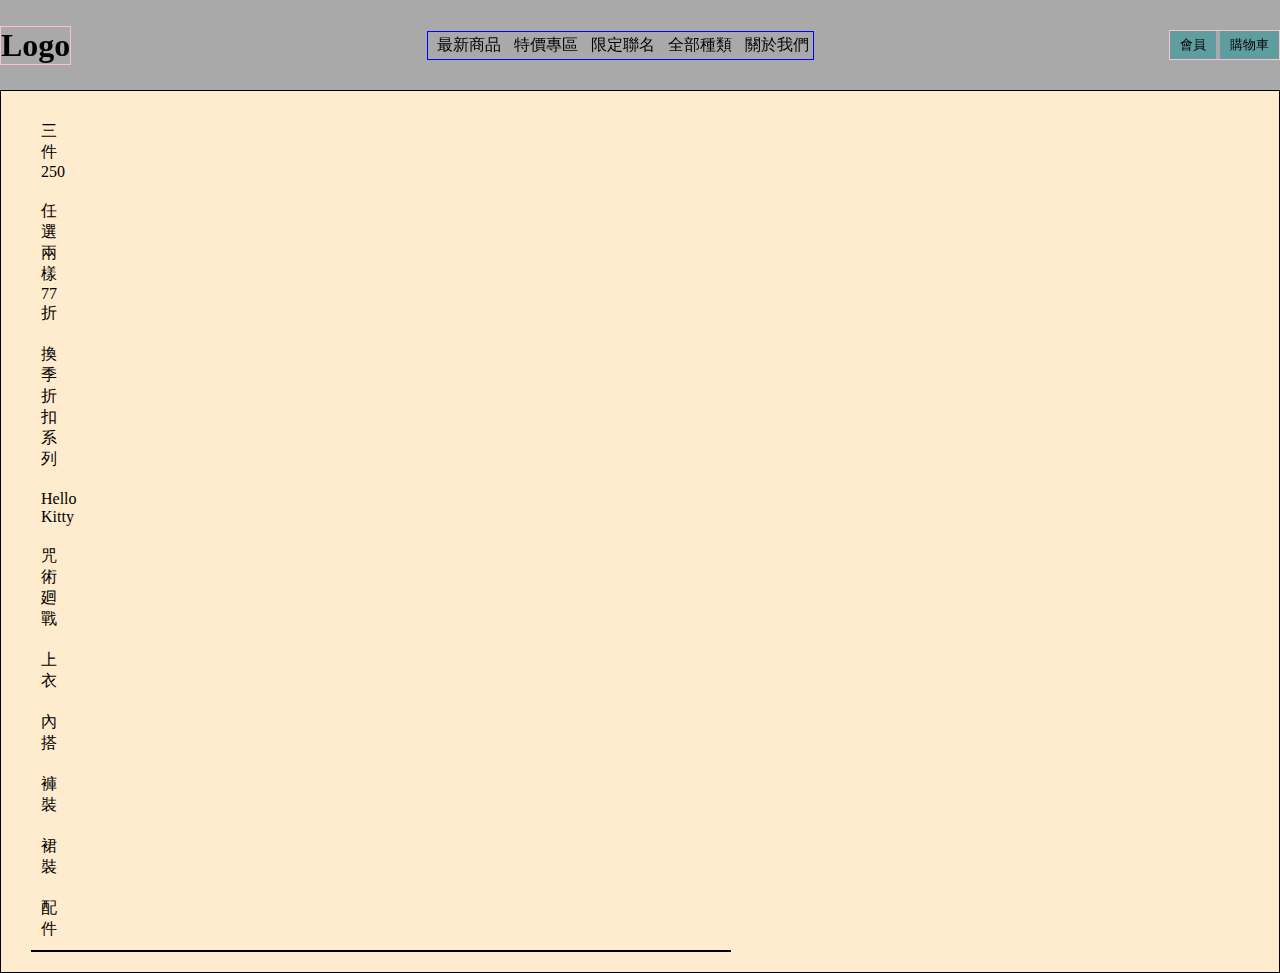
==== index.html @ df5c6868 "首次上傳" ====
<!DOCTYPE html>
<html lang="en">
<head>
    <meta charset="UTF-8">
    <meta name="viewport" content="width=device-width, initial-scale=1.0">
    <title>Ecommerce-Website</title>
    <link rel="stylesheet" href="./assets/css/style.css">
    <script src="./assets/js/jQuery-v3-7-1.js"></script>
</head>
<body>
    <div id="app">
        <div class="header-container">
            <header class="header">
                <div class="header__logo">
                    <h1>Logo</h1>
                </div>
                <nav class="header__navbar">
                    <ul class="header__navbar-link">
                        <li class="nav-hover">最新商品</li>
                        <li class="nav-hover" data-type="type1">特價專區</li>
                        <div class="header-box box1" data-type="type1" style="display: none;">
                            <ul>
                                <li>三件250</li>
                                <li>任選兩樣77折</li>
                                <li>換季折扣系列</li>
                            </ul>
                        </div>
                        <li class="nav-hover" data-type="type2">限定聯名</li>
                        <div class="header-box box2" data-type="type2" style="display: none;">
                            <ul>
                                <li>Hello Kitty</li>
                                <li>咒術廻戰</li>
                            </ul>
                        </div>
                        <li class="nav-hover" data-type="type3">全部種類</li>
                        <div class="header-box box3" data-type="type3" style="display: none;">
                            <ul>
                                <li>上衣</li>
                                <li>內搭</li>
                                <li>褲裝</li>
                                <li>裙裝</li>
                                <li>配件</li>
                            </ul>
                        </div>
                        <li class="nav-hover">關於我們</li>
                    </ul>
                    <script>
                        const navs = document.querySelectorAll('.nav-hover')
                        const boxes = document.querySelectorAll('.header-box')

                        navs.forEach(nav=>{
                            nav.addEventListener('mouseenter',()=>{
                                var type = nav.getAttribute('data-type')
                                boxes.forEach(box=>{
                                    if(box.getAttribute('data-type') === type){
                                        box.style.display="block"
                                    }else{
                                        box.style.display="none"
                                    }
                                    box.addEventListener('mouseleave',()=>{
                                        box.style.display="none"
                                    })
                                })
                            })

                        })
                    </script>
                </nav>
                <div class="header__btns">
                    <button>會員</button>
                    <button>購物車</button>
                </div>
                
            </header>
        </div>
        <div class="main-container">
            <main class="main">
                <aside class="aside">
                    <ul>
                        <li>三件250</li>
                        <li>任選兩樣77折</li>
                        <li>換季折扣系列</li>
                        <li>Hello Kitty</li>
                        <li>咒術廻戰</li>
                        <li>上衣</li>
                        <li>內搭</li>
                        <li>褲裝</li>
                        <li>裙裝</li>
                        <li>配件</li>
                    </ul>
                </aside>
                <section class="products">

                </section>
            </main>
        </div>
    </div>
</body>
</html>
---- assets/css/style.css ----
* {
  margin: 0;
  padding: 0;
  box-sizing: border-box;
}

body {
  background-color: blanchedalmond;
}

.header-container {
  width: 100%;
  background-color: rgb(169, 169, 169);
}
.header-container .header {
  width: auto;
  height: 90px;
  display: flex;
  justify-content: space-between;
  align-items: center;
  position: relative;
  z-index: 1;
  backdrop-filter: blur(10px);
}
.header-container .header__logo {
  border: 1px solid pink;
}
.header-container .header__navbar {
  border: 1px solid blue;
  position: relative;
}
.header-container .header__navbar-link {
  display: flex;
  justify-content: space-evenly;
}
.header-container .header__navbar-link li {
  list-style: none;
  padding: 3px 4px;
  margin-left: 5px;
  cursor: pointer;
}
.header-container .header__navbar-link .header-box {
  background-color: antiquewhite;
  position: absolute;
  top: 40px;
  width: 80px;
  border: 1px solid #000;
  box-shadow: 0 10px 60px rgba(0, 0, 0, 0.25);
}
.header-container .header__navbar-link .box1 {
  left: 80px;
}
.header-container .header__navbar-link .box2 {
  left: 160px;
}
.header-container .header__navbar-link .box3 {
  left: 240px;
}
.header-container .header__btns {
  border: 1px solid pink;
}
.header-container .header__btns button {
  outline: none;
  border: none;
  background-color: transparent;
  display: inline-block;
  padding: 5px 10px;
  background-color: cadetblue;
  cursor: pointer;
}

.main-container .main {
  min-height: 430px;
  border: 1px solid #000;
  padding: 20px 30px;
}
.main-container .main .aside {
  width: 50px;
}
.main-container .main .aside ul li {
  list-style: none;
  padding: 10px;
  cursor: pointer;
}
.main-container .main .products {
  width: 700px;
  border: 1px solid #000;
}

/*# sourceMappingURL=style.css.map */
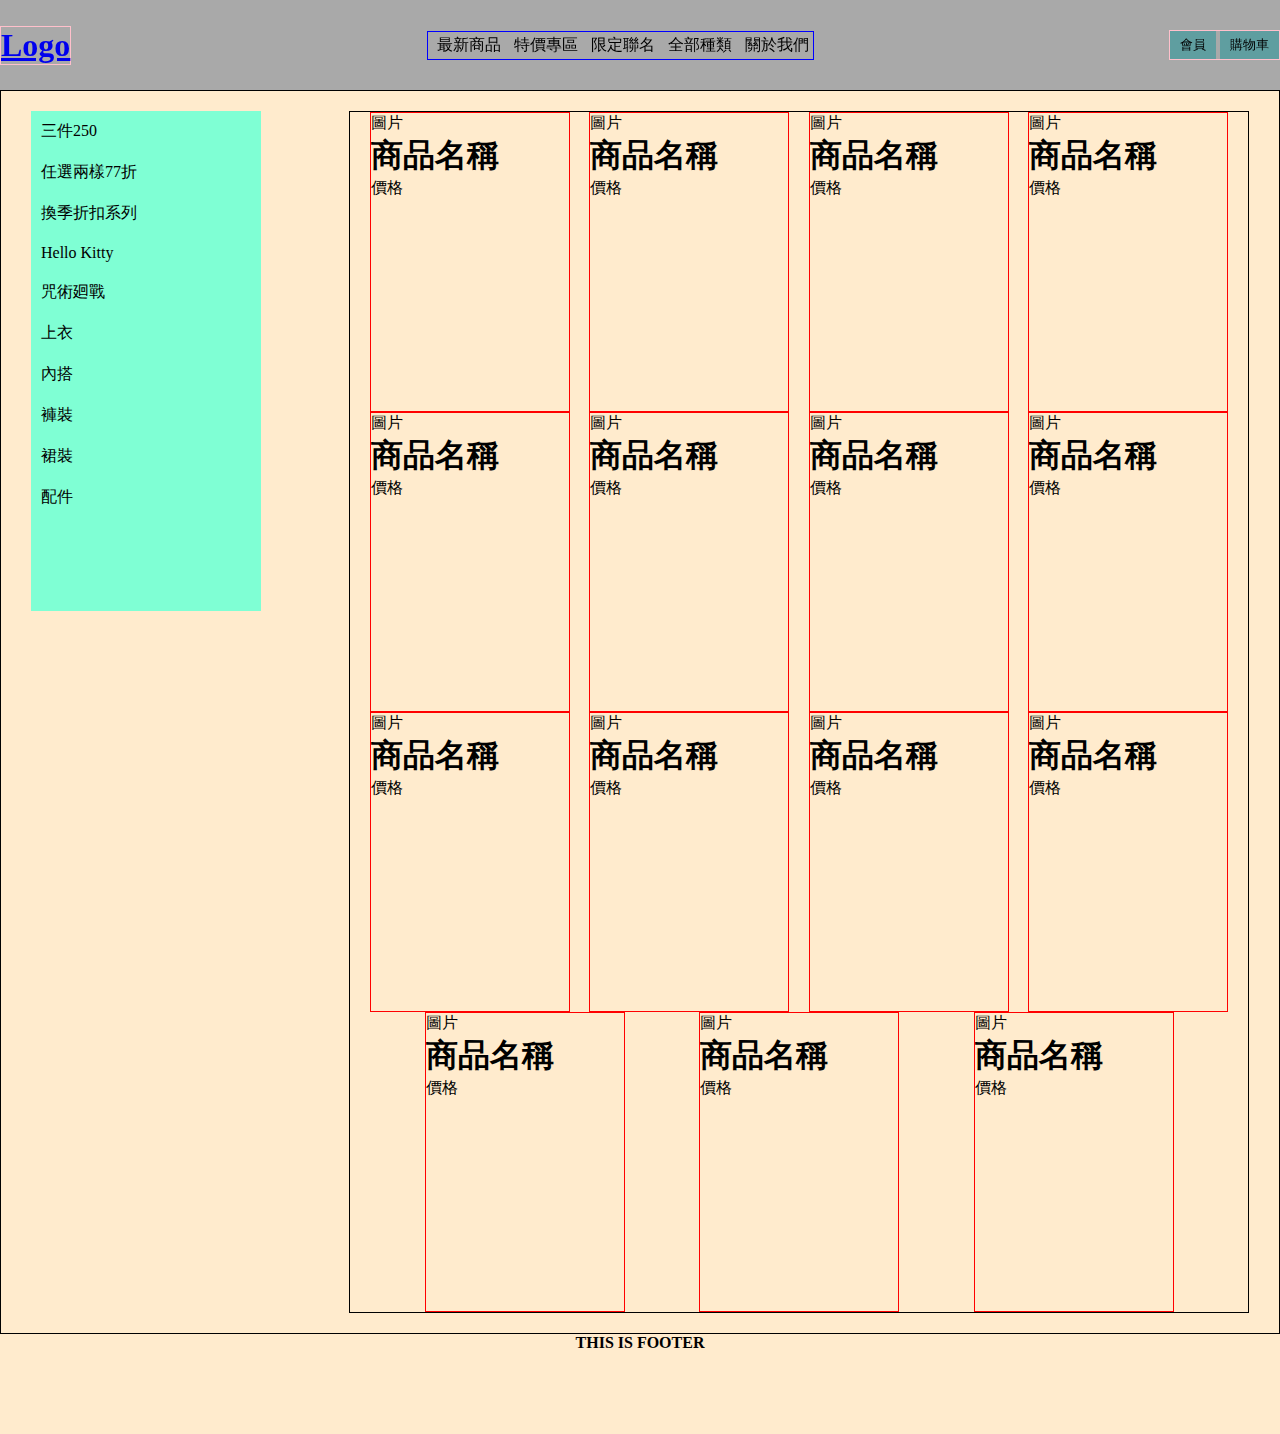
==== commit 7c05e207: "'基礎排版'" ====
--- a/index.html
+++ b/index.html
@@ -12,7 +12,7 @@
         <div class="header-container">
             <header class="header">
                 <div class="header__logo">
-                    <h1>Logo</h1>
+                    <h1><a href="./index.html">Logo</a></h1>
                 </div>
                 <nav class="header__navbar">
                     <ul class="header__navbar-link">
@@ -67,8 +67,8 @@
                     </script>
                 </nav>
                 <div class="header__btns">
-                    <button>會員</button>
-                    <button>購物車</button>
+                    <button type="button" onclick="location.href='/membership.html'">會員</button>
+                    <button type="button" onclick="location.href='/cart.html'">購物車</button>
                 </div>
                 
             </header>
@@ -90,9 +90,178 @@
                     </ul>
                 </aside>
                 <section class="products">
-
+                    <div class="product-box">
+                        <div class="product-box__img">
+                            圖片
+                        </div>
+                        <div class="product-box__text">
+                            <h1 class="product-box__text-name">商品名稱</h1>
+                            <div class="product-box__text-detail">
+                                <span class="price">價格</span>
+                            </div>
+                        </div>
+                    </div>
+                    <div class="product-box">
+                        <div class="product-box__img">
+                            圖片
+                        </div>
+                        <div class="product-box__text">
+                            <h1 class="product-box__text-name">商品名稱</h1>
+                            <div class="product-box__text-detail">
+                                <span class="price">價格</span>
+                            </div>
+                        </div>
+                    </div>
+                    <div class="product-box">
+                        <div class="product-box__img">
+                            圖片
+                        </div>
+                        <div class="product-box__text">
+                            <h1 class="product-box__text-name">商品名稱</h1>
+                            <div class="product-box__text-detail">
+                                <span class="price">價格</span>
+                            </div>
+                        </div>
+                    </div>
+                    <div class="product-box">
+                        <div class="product-box__img">
+                            圖片
+                        </div>
+                        <div class="product-box__text">
+                            <h1 class="product-box__text-name">商品名稱</h1>
+                            <div class="product-box__text-detail">
+                                <span class="price">價格</span>
+                            </div>
+                        </div>
+                    </div>
+                    <div class="product-box">
+                        <div class="product-box__img">
+                            圖片
+                        </div>
+                        <div class="product-box__text">
+                            <h1 class="product-box__text-name">商品名稱</h1>
+                            <div class="product-box__text-detail">
+                                <span class="price">價格</span>
+                            </div>
+                        </div>
+                    </div>
+                    <div class="product-box">
+                        <div class="product-box__img">
+                            圖片
+                        </div>
+                        <div class="product-box__text">
+                            <h1 class="product-box__text-name">商品名稱</h1>
+                            <div class="product-box__text-detail">
+                                <span class="price">價格</span>
+                            </div>
+                        </div>
+                    </div>
+                    <div class="product-box">
+                        <div class="product-box__img">
+                            圖片
+                        </div>
+                        <div class="product-box__text">
+                            <h1 class="product-box__text-name">商品名稱</h1>
+                            <div class="product-box__text-detail">
+                                <span class="price">價格</span>
+                            </div>
+                        </div>
+                    </div>
+                    <div class="product-box">
+                        <div class="product-box__img">
+                            圖片
+                        </div>
+                        <div class="product-box__text">
+                            <h1 class="product-box__text-name">商品名稱</h1>
+                            <div class="product-box__text-detail">
+                                <span class="price">價格</span>
+                            </div>
+                        </div>
+                    </div>
+                    <div class="product-box">
+                        <div class="product-box__img">
+                            圖片
+                        </div>
+                        <div class="product-box__text">
+                            <h1 class="product-box__text-name">商品名稱</h1>
+                            <div class="product-box__text-detail">
+                                <span class="price">價格</span>
+                            </div>
+                        </div>
+                    </div>
+                    <div class="product-box">
+                        <div class="product-box__img">
+                            圖片
+                        </div>
+                        <div class="product-box__text">
+                            <h1 class="product-box__text-name">商品名稱</h1>
+                            <div class="product-box__text-detail">
+                                <span class="price">價格</span>
+                            </div>
+                        </div>
+                    </div>
+                    <div class="product-box">
+                        <div class="product-box__img">
+                            圖片
+                        </div>
+                        <div class="product-box__text">
+                            <h1 class="product-box__text-name">商品名稱</h1>
+                            <div class="product-box__text-detail">
+                                <span class="price">價格</span>
+                            </div>
+                        </div>
+                    </div>
+                    <div class="product-box">
+                        <div class="product-box__img">
+                            圖片
+                        </div>
+                        <div class="product-box__text">
+                            <h1 class="product-box__text-name">商品名稱</h1>
+                            <div class="product-box__text-detail">
+                                <span class="price">價格</span>
+                            </div>
+                        </div>
+                    </div>
+                    <div class="product-box">
+                        <div class="product-box__img">
+                            圖片
+                        </div>
+                        <div class="product-box__text">
+                            <h1 class="product-box__text-name">商品名稱</h1>
+                            <div class="product-box__text-detail">
+                                <span class="price">價格</span>
+                            </div>
+                        </div>
+                    </div>
+                    <div class="product-box">
+                        <div class="product-box__img">
+                            圖片
+                        </div>
+                        <div class="product-box__text">
+                            <h1 class="product-box__text-name">商品名稱</h1>
+                            <div class="product-box__text-detail">
+                                <span class="price">價格</span>
+                            </div>
+                        </div>
+                    </div>
+                    <div class="product-box">
+                        <div class="product-box__img">
+                            圖片
+                        </div>
+                        <div class="product-box__text">
+                            <h1 class="product-box__text-name">商品名稱</h1>
+                            <div class="product-box__text-detail">
+                                <span class="price">價格</span>
+                            </div>
+                        </div>
+                    </div>
                 </section>
             </main>
+        </div>
+        <div class="footer-container">
+            <footer class="footer">
+                <h4>THIS IS FOOTER</h4>
+            </footer>
         </div>
     </div>
 </body>
--- a/assets/css/style.css
+++ b/assets/css/style.css
@@ -6,6 +6,7 @@
 
 body {
   background-color: blanchedalmond;
+  position: relative;
 }
 
 .header-container {
@@ -24,6 +25,9 @@
 }
 .header-container .header__logo {
   border: 1px solid pink;
+}
+.header-container .header__logo h1 {
+  cursor: pointer;
 }
 .header-container .header__navbar {
   border: 1px solid blue;
@@ -70,12 +74,21 @@
 }
 
 .main-container .main {
-  min-height: 430px;
   border: 1px solid #000;
   padding: 20px 30px;
+  display: flex;
+  justify-content: space-between;
+  min-height: auto;
 }
 .main-container .main .aside {
-  width: 50px;
+  width: 230px;
+  height: 500px;
+  position: sticky;
+  top: 0;
+  background-color: aquamarine;
+}
+.main-container .main .aside ul {
+  width: 100%;
 }
 .main-container .main .aside ul li {
   list-style: none;
@@ -83,8 +96,21 @@
   cursor: pointer;
 }
 .main-container .main .products {
-  width: 700px;
+  width: 900px;
   border: 1px solid #000;
+  display: flex;
+  flex-wrap: wrap;
+  justify-content: space-evenly;
+}
+.main-container .main .products .product-box {
+  width: 200px;
+  height: 300px;
+  border: 1px solid red;
+}
+
+.footer-container .footer {
+  text-align: center;
+  height: 100px;
 }
 
 /*# sourceMappingURL=style.css.map */
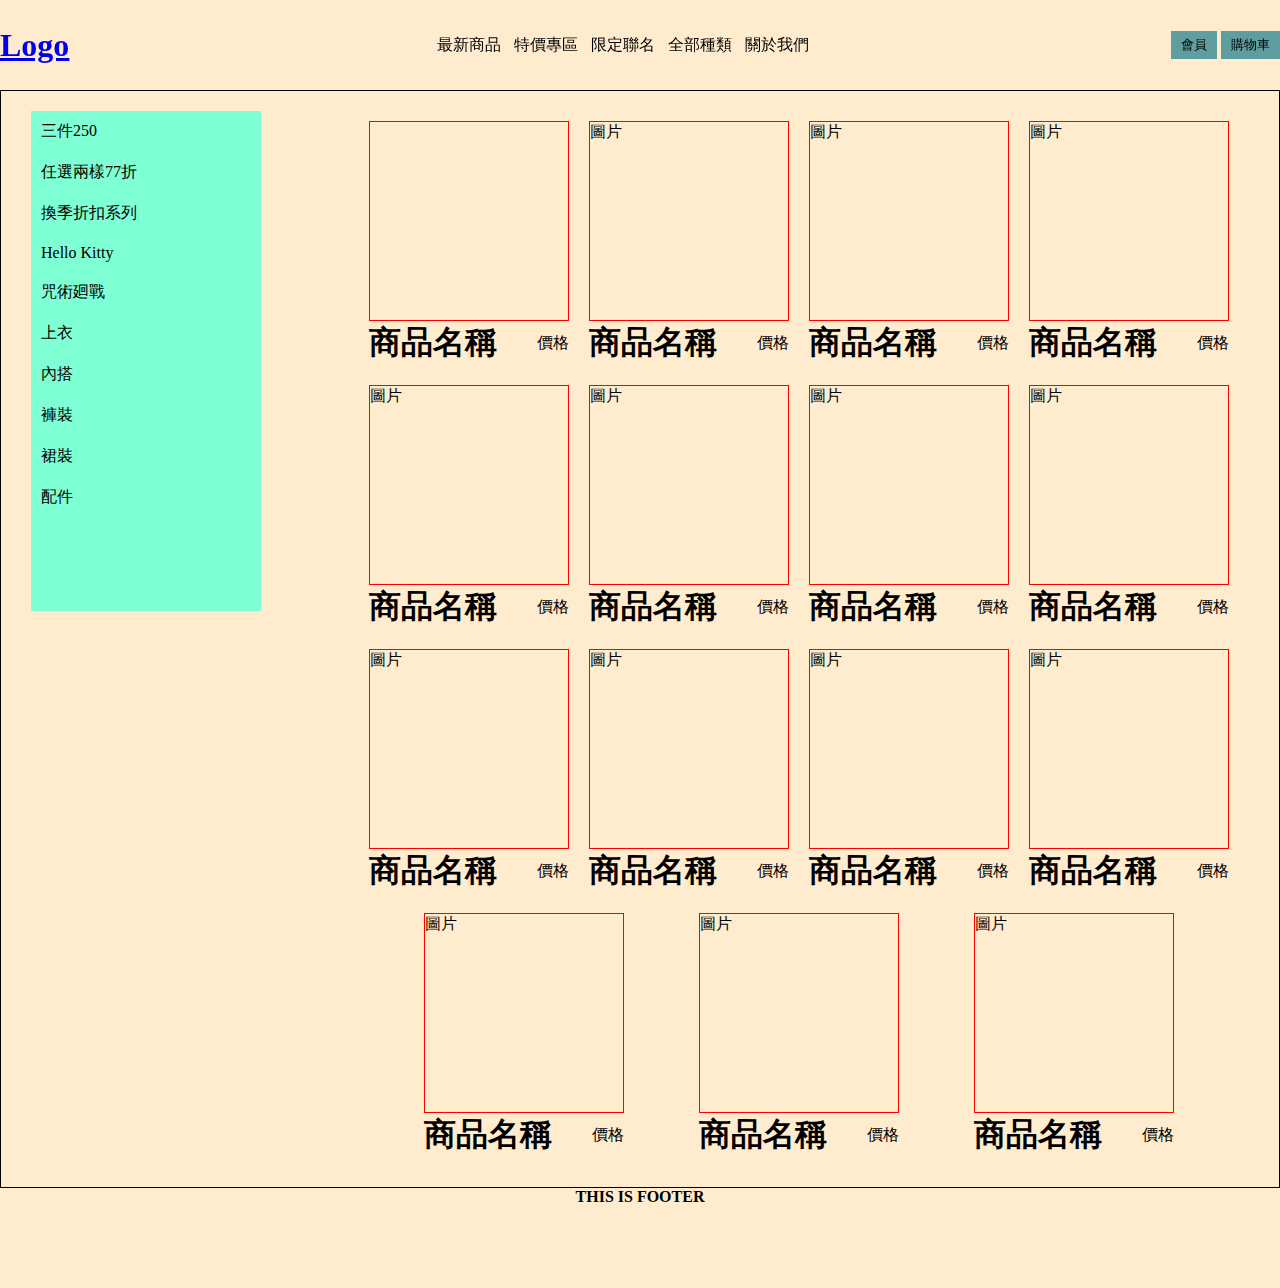
==== commit 4a707855: "'1.排版未美化" ====
--- a/index.html
+++ b/index.html
@@ -92,7 +92,7 @@
                 <section class="products">
                     <div class="product-box">
                         <div class="product-box__img">
-                            圖片
+                            <img src="" alt="">
                         </div>
                         <div class="product-box__text">
                             <h1 class="product-box__text-name">商品名稱</h1>
--- a/assets/css/style.css
+++ b/assets/css/style.css
@@ -11,7 +11,6 @@
 
 .header-container {
   width: 100%;
-  background-color: rgb(169, 169, 169);
 }
 .header-container .header {
   width: auto;
@@ -23,14 +22,10 @@
   z-index: 1;
   backdrop-filter: blur(10px);
 }
-.header-container .header__logo {
-  border: 1px solid pink;
-}
 .header-container .header__logo h1 {
   cursor: pointer;
 }
 .header-container .header__navbar {
-  border: 1px solid blue;
   position: relative;
 }
 .header-container .header__navbar-link {
@@ -48,7 +43,6 @@
   position: absolute;
   top: 40px;
   width: 80px;
-  border: 1px solid #000;
   box-shadow: 0 10px 60px rgba(0, 0, 0, 0.25);
 }
 .header-container .header__navbar-link .box1 {
@@ -59,9 +53,6 @@
 }
 .header-container .header__navbar-link .box3 {
   left: 240px;
-}
-.header-container .header__btns {
-  border: 1px solid pink;
 }
 .header-container .header__btns button {
   outline: none;
@@ -97,15 +88,22 @@
 }
 .main-container .main .products {
   width: 900px;
-  border: 1px solid #000;
   display: flex;
   flex-wrap: wrap;
   justify-content: space-evenly;
 }
 .main-container .main .products .product-box {
+  padding: 10px 0;
+}
+.main-container .main .products .product-box__img {
   width: 200px;
-  height: 300px;
+  height: 200px;
   border: 1px solid red;
+}
+.main-container .main .products .product-box__text {
+  display: flex;
+  justify-content: space-between;
+  align-items: center;
 }
 
 .footer-container .footer {
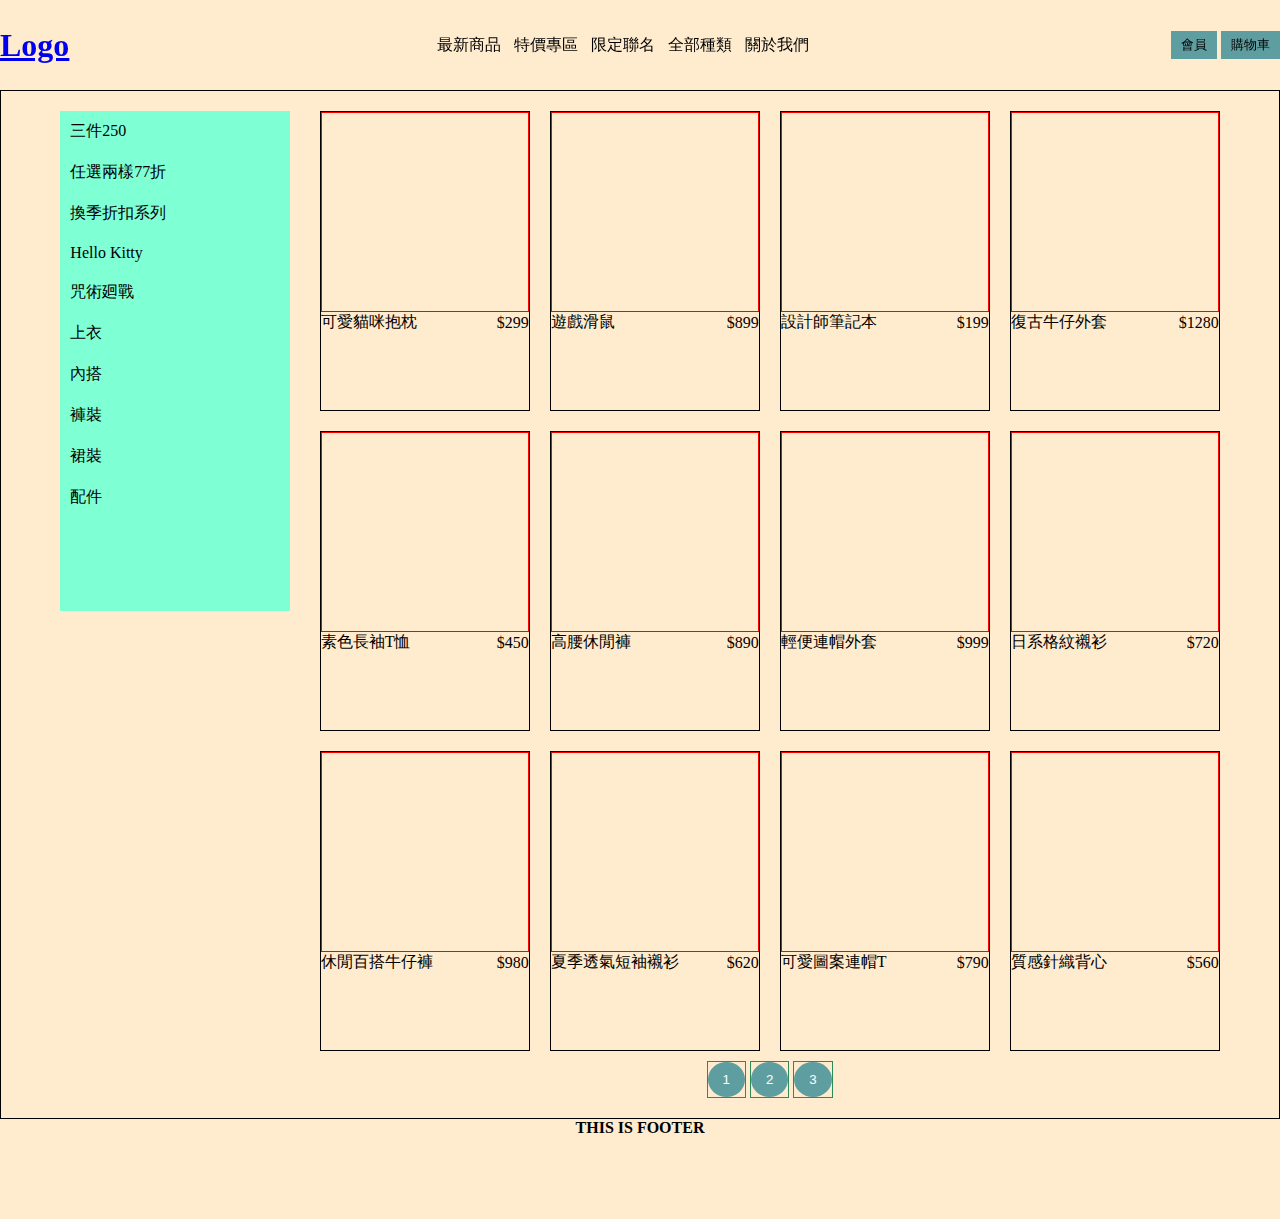
==== commit f2ab85fe: "1.新增商品列表渲染(json)2.新增分頁並綁定按鈕點擊事件3.微調商品列表css" ====
--- a/index.html
+++ b/index.html
@@ -4,7 +4,7 @@
     <meta charset="UTF-8">
     <meta name="viewport" content="width=device-width, initial-scale=1.0">
     <title>Ecommerce-Website</title>
-    <link rel="stylesheet" href="./assets/css/style.css">
+    <link rel="stylesheet" href="./assets/css/_style.css">
     <script src="./assets/js/jQuery-v3-7-1.js"></script>
 </head>
 <body>
@@ -89,173 +89,13 @@
                         <li>配件</li>
                     </ul>
                 </aside>
-                <section class="products">
-                    <div class="product-box">
-                        <div class="product-box__img">
-                            <img src="" alt="">
-                        </div>
-                        <div class="product-box__text">
-                            <h1 class="product-box__text-name">商品名稱</h1>
-                            <div class="product-box__text-detail">
-                                <span class="price">價格</span>
-                            </div>
-                        </div>
+                <div class="aside_right">
+                    <section class="products">
+                    </section>
+                    <div class="pageSelector">
                     </div>
-                    <div class="product-box">
-                        <div class="product-box__img">
-                            圖片
-                        </div>
-                        <div class="product-box__text">
-                            <h1 class="product-box__text-name">商品名稱</h1>
-                            <div class="product-box__text-detail">
-                                <span class="price">價格</span>
-                            </div>
-                        </div>
-                    </div>
-                    <div class="product-box">
-                        <div class="product-box__img">
-                            圖片
-                        </div>
-                        <div class="product-box__text">
-                            <h1 class="product-box__text-name">商品名稱</h1>
-                            <div class="product-box__text-detail">
-                                <span class="price">價格</span>
-                            </div>
-                        </div>
-                    </div>
-                    <div class="product-box">
-                        <div class="product-box__img">
-                            圖片
-                        </div>
-                        <div class="product-box__text">
-                            <h1 class="product-box__text-name">商品名稱</h1>
-                            <div class="product-box__text-detail">
-                                <span class="price">價格</span>
-                            </div>
-                        </div>
-                    </div>
-                    <div class="product-box">
-                        <div class="product-box__img">
-                            圖片
-                        </div>
-                        <div class="product-box__text">
-                            <h1 class="product-box__text-name">商品名稱</h1>
-                            <div class="product-box__text-detail">
-                                <span class="price">價格</span>
-                            </div>
-                        </div>
-                    </div>
-                    <div class="product-box">
-                        <div class="product-box__img">
-                            圖片
-                        </div>
-                        <div class="product-box__text">
-                            <h1 class="product-box__text-name">商品名稱</h1>
-                            <div class="product-box__text-detail">
-                                <span class="price">價格</span>
-                            </div>
-                        </div>
-                    </div>
-                    <div class="product-box">
-                        <div class="product-box__img">
-                            圖片
-                        </div>
-                        <div class="product-box__text">
-                            <h1 class="product-box__text-name">商品名稱</h1>
-                            <div class="product-box__text-detail">
-                                <span class="price">價格</span>
-                            </div>
-                        </div>
-                    </div>
-                    <div class="product-box">
-                        <div class="product-box__img">
-                            圖片
-                        </div>
-                        <div class="product-box__text">
-                            <h1 class="product-box__text-name">商品名稱</h1>
-                            <div class="product-box__text-detail">
-                                <span class="price">價格</span>
-                            </div>
-                        </div>
-                    </div>
-                    <div class="product-box">
-                        <div class="product-box__img">
-                            圖片
-                        </div>
-                        <div class="product-box__text">
-                            <h1 class="product-box__text-name">商品名稱</h1>
-                            <div class="product-box__text-detail">
-                                <span class="price">價格</span>
-                            </div>
-                        </div>
-                    </div>
-                    <div class="product-box">
-                        <div class="product-box__img">
-                            圖片
-                        </div>
-                        <div class="product-box__text">
-                            <h1 class="product-box__text-name">商品名稱</h1>
-                            <div class="product-box__text-detail">
-                                <span class="price">價格</span>
-                            </div>
-                        </div>
-                    </div>
-                    <div class="product-box">
-                        <div class="product-box__img">
-                            圖片
-                        </div>
-                        <div class="product-box__text">
-                            <h1 class="product-box__text-name">商品名稱</h1>
-                            <div class="product-box__text-detail">
-                                <span class="price">價格</span>
-                            </div>
-                        </div>
-                    </div>
-                    <div class="product-box">
-                        <div class="product-box__img">
-                            圖片
-                        </div>
-                        <div class="product-box__text">
-                            <h1 class="product-box__text-name">商品名稱</h1>
-                            <div class="product-box__text-detail">
-                                <span class="price">價格</span>
-                            </div>
-                        </div>
-                    </div>
-                    <div class="product-box">
-                        <div class="product-box__img">
-                            圖片
-                        </div>
-                        <div class="product-box__text">
-                            <h1 class="product-box__text-name">商品名稱</h1>
-                            <div class="product-box__text-detail">
-                                <span class="price">價格</span>
-                            </div>
-                        </div>
-                    </div>
-                    <div class="product-box">
-                        <div class="product-box__img">
-                            圖片
-                        </div>
-                        <div class="product-box__text">
-                            <h1 class="product-box__text-name">商品名稱</h1>
-                            <div class="product-box__text-detail">
-                                <span class="price">價格</span>
-                            </div>
-                        </div>
-                    </div>
-                    <div class="product-box">
-                        <div class="product-box__img">
-                            圖片
-                        </div>
-                        <div class="product-box__text">
-                            <h1 class="product-box__text-name">商品名稱</h1>
-                            <div class="product-box__text-detail">
-                                <span class="price">價格</span>
-                            </div>
-                        </div>
-                    </div>
-                </section>
+                </div>
+                
             </main>
         </div>
         <div class="footer-container">
@@ -264,5 +104,6 @@
             </footer>
         </div>
     </div>
+    <script src="./assets/js/app.js"></script>
 </body>
 </html>--- a/assets/css/_style.css
+++ b/assets/css/_style.css
@@ -0,0 +1,138 @@
+* {
+  margin: 0;
+  padding: 0;
+  box-sizing: border-box;
+}
+
+body {
+  background-color: blanchedalmond;
+  position: relative;
+}
+
+.header-container {
+  width: 100%;
+}
+.header-container .header {
+  width: auto;
+  height: 90px;
+  display: flex;
+  justify-content: space-between;
+  align-items: center;
+  position: relative;
+  z-index: 1;
+  backdrop-filter: blur(10px);
+}
+.header-container .header__logo h1 {
+  cursor: pointer;
+}
+.header-container .header__navbar {
+  position: relative;
+}
+.header-container .header__navbar-link {
+  display: flex;
+  justify-content: space-evenly;
+}
+.header-container .header__navbar-link li {
+  list-style: none;
+  padding: 3px 4px;
+  margin-left: 5px;
+  cursor: pointer;
+}
+.header-container .header__navbar-link .header-box {
+  background-color: antiquewhite;
+  position: absolute;
+  top: 40px;
+  width: 80px;
+  box-shadow: 0 10px 60px rgba(0, 0, 0, 0.25);
+}
+.header-container .header__navbar-link .box1 {
+  left: 80px;
+}
+.header-container .header__navbar-link .box2 {
+  left: 160px;
+}
+.header-container .header__navbar-link .box3 {
+  left: 240px;
+}
+.header-container .header__btns button {
+  outline: none;
+  border: none;
+  background-color: transparent;
+  display: inline-block;
+  padding: 5px 10px;
+  background-color: cadetblue;
+  cursor: pointer;
+}
+
+.main-container .main {
+  border: 1px solid #000;
+  padding: 20px 30px;
+  display: flex;
+  justify-content: space-evenly;
+  min-height: auto;
+}
+.main-container .main .aside {
+  width: 230px;
+  height: 500px;
+  position: sticky;
+  top: 0;
+  background-color: aquamarine;
+}
+.main-container .main .aside ul {
+  width: 100%;
+}
+.main-container .main .aside ul li {
+  list-style: none;
+  padding: 10px;
+  cursor: pointer;
+}
+.main-container .main .aside_right {
+  width: 900px;
+  display: flex;
+  flex-direction: column;
+  gap: 10px;
+}
+.main-container .main .aside_right .products {
+  display: grid;
+  grid-template-columns: repeat(auto-fill, minmax(200px, 1fr));
+  gap: 20px;
+  max-width: 900px;
+}
+.main-container .main .aside_right .products .product-box {
+  width: 100%;
+  height: 300px;
+  border: 1px solid black;
+}
+.main-container .main .aside_right .products .product-box__img {
+  width: 100%;
+  height: 200px;
+  border: 1px solid red;
+}
+.main-container .main .aside_right .products .product-box__text {
+  display: flex;
+  justify-content: space-between;
+  align-items: center;
+}
+.main-container .main .aside_right .pageSelector {
+  text-align: center;
+}
+.main-container .main .aside_right .pageSelector button {
+  outline: none;
+  background-color: transparent;
+  border: 1px solid seagreen;
+  cursor: pointer;
+}
+.main-container .main .aside_right .pageSelector button span {
+  display: inline-block;
+  padding: 10px 15px;
+  background-color: cadetblue;
+  color: #fff;
+  border-radius: 100%;
+}
+
+.footer-container .footer {
+  text-align: center;
+  height: 100px;
+}
+
+/*# sourceMappingURL=_style.css.map */
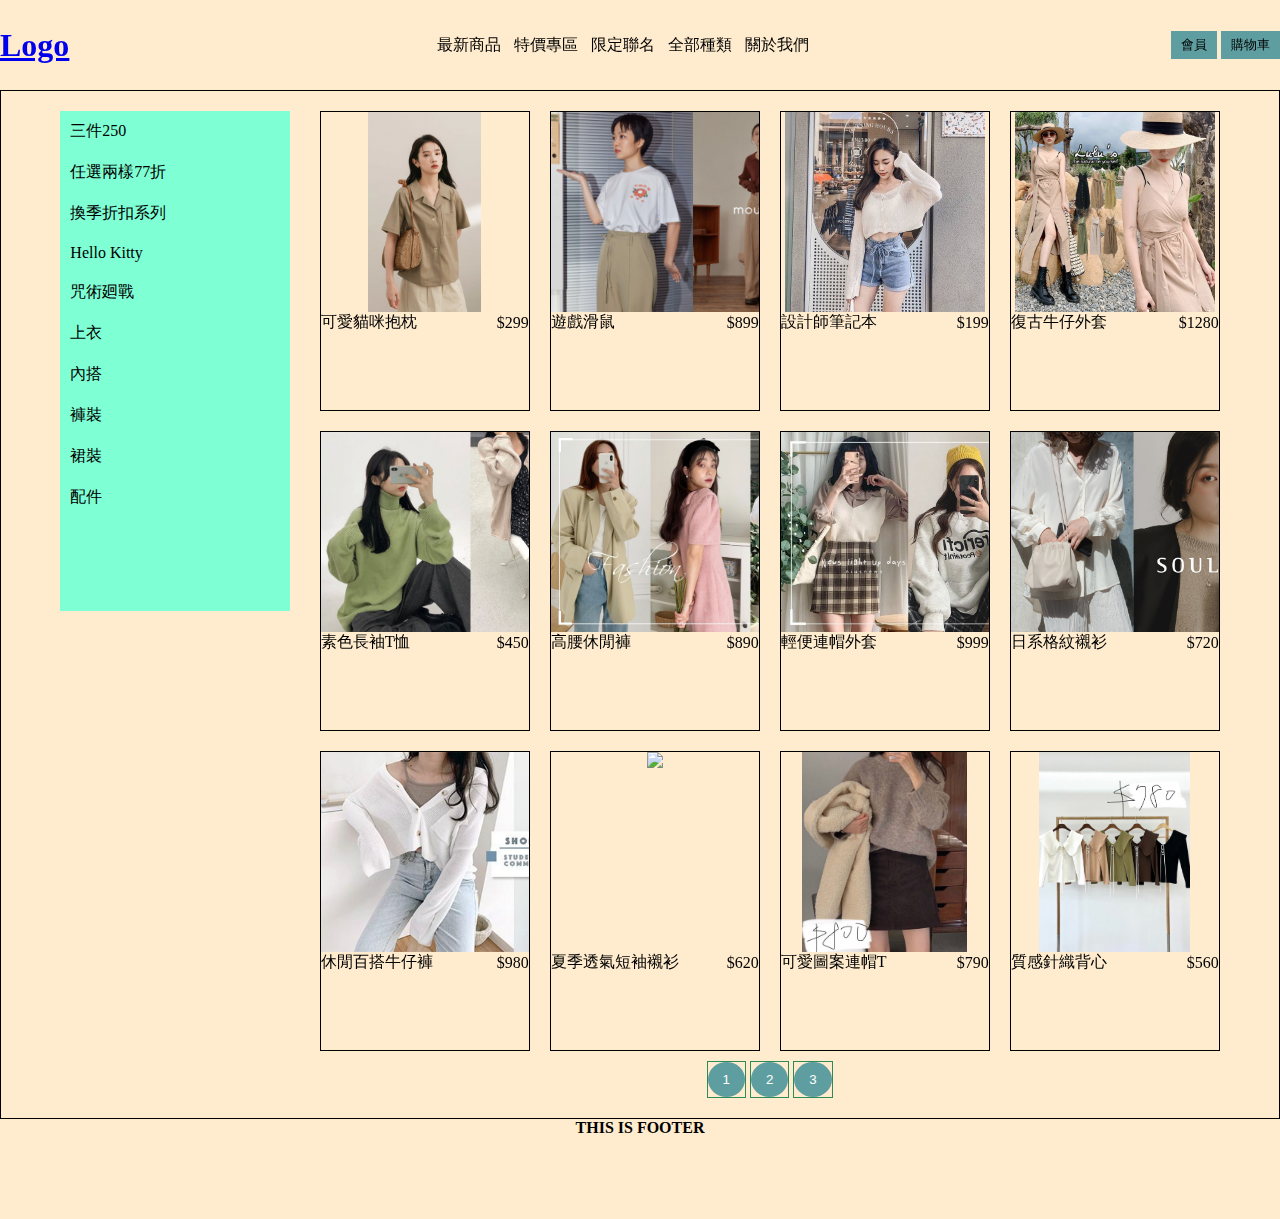
==== commit b4964aef: "新增分類按鈕，整合分頁與分類按鈕事件，" ====
--- a/index.html
+++ b/index.html
@@ -15,9 +15,9 @@
                     <h1><a href="./index.html">Logo</a></h1>
                 </div>
                 <nav class="header__navbar">
-                    <ul class="header__navbar-link">
-                        <li class="nav-hover">最新商品</li>
-                        <li class="nav-hover" data-type="type1">特價專區</li>
+                    <ul class="header__navbar-link category-bar">
+                        <li class="nav-hover filter-btn" data-category="latest">最新商品</li>
+                        <li class="nav-hover filter-btn" data-type="type1" data-category="sale">特價專區</li>
                         <div class="header-box box1" data-type="type1" style="display: none;">
                             <ul>
                                 <li>三件250</li>
@@ -25,14 +25,14 @@
                                 <li>換季折扣系列</li>
                             </ul>
                         </div>
-                        <li class="nav-hover" data-type="type2">限定聯名</li>
+                        <li class="nav-hover filter-btn" data-type="type2" data-category="special">限定聯名</li>
                         <div class="header-box box2" data-type="type2" style="display: none;">
                             <ul>
                                 <li>Hello Kitty</li>
                                 <li>咒術廻戰</li>
                             </ul>
                         </div>
-                        <li class="nav-hover" data-type="type3">全部種類</li>
+                        <li class="nav-hover filter-btn" data-type="type3" data-category="all">全部種類</li>
                         <div class="header-box box3" data-type="type3" style="display: none;">
                             <ul>
                                 <li>上衣</li>
--- a/assets/css/_style.css
+++ b/assets/css/_style.css
@@ -102,16 +102,38 @@
   width: 100%;
   height: 300px;
   border: 1px solid black;
+  position: relative;
 }
 .main-container .main .aside_right .products .product-box__img {
   width: 100%;
   height: 200px;
-  border: 1px solid red;
+  overflow: hidden;
 }
 .main-container .main .aside_right .products .product-box__text {
   display: flex;
   justify-content: space-between;
   align-items: center;
+}
+.main-container .main .aside_right .products .product-box .addCart-btn {
+  position: absolute;
+  top: -5%;
+  right: -5%;
+  display: flex;
+  justify-content: center;
+  align-items: center;
+  width: 32px;
+  height: 32px;
+  background-color: chocolate;
+  border-radius: 100%;
+  opacity: 0;
+  transition: all 0.3s ease-out;
+  cursor: pointer;
+}
+.main-container .main .aside_right .products .product-box .addCart-btn span {
+  color: #fff;
+}
+.main-container .main .aside_right .products .product-box:hover .addCart-btn {
+  opacity: 1;
 }
 .main-container .main .aside_right .pageSelector {
   text-align: center;
